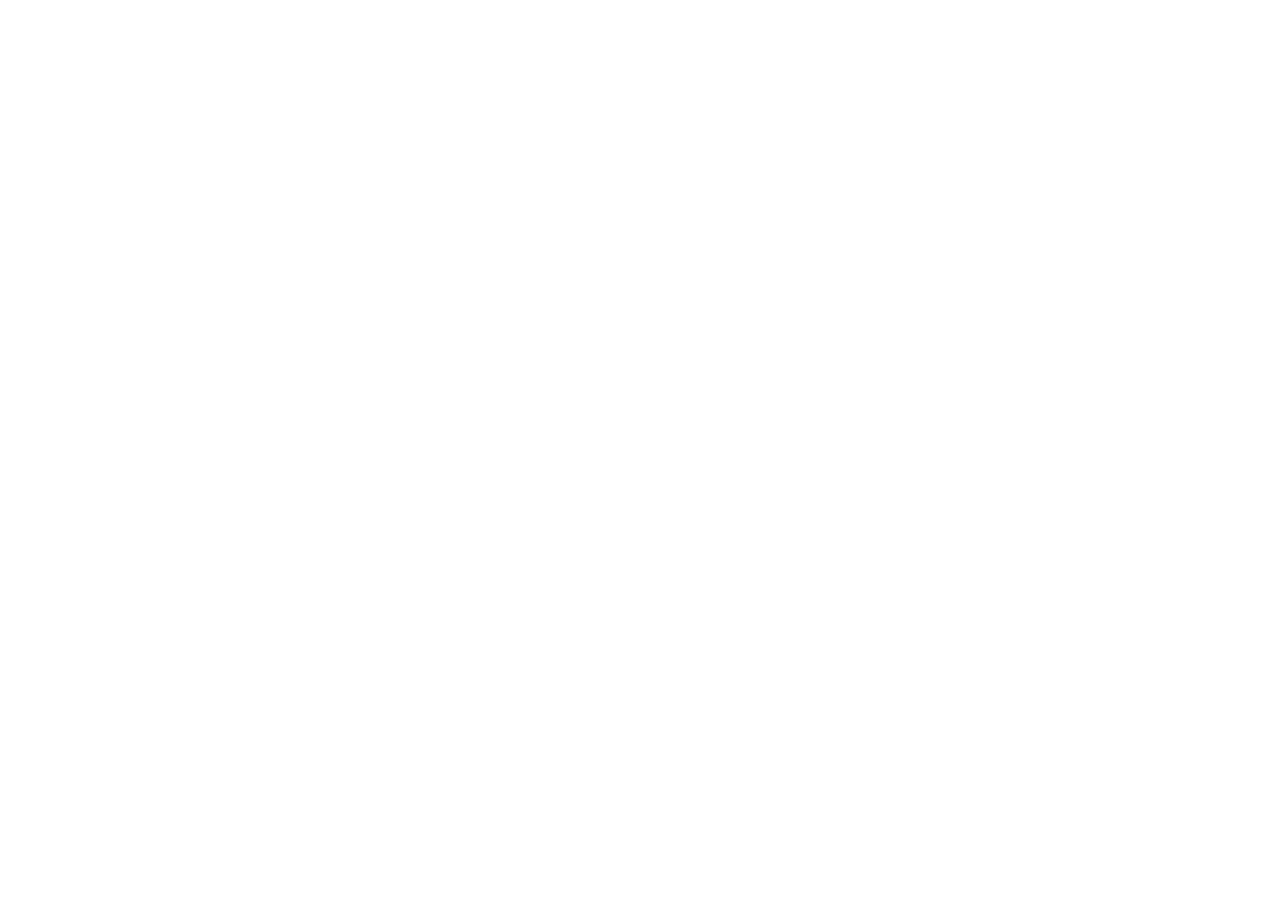
==== index.html @ 36b42a92 "added all files" ====
<!DOCTYPE html>
<html lang="en">
  <head>
    <meta charset="UTF-8" />
    <meta http-equiv="X-UA-Compatible" content="IE=edge" />
    <meta name="viewport" content="width=device-width, initial-scale=1.0" />
    <title>Document</title>
  </head>
  <body></body>
</html>
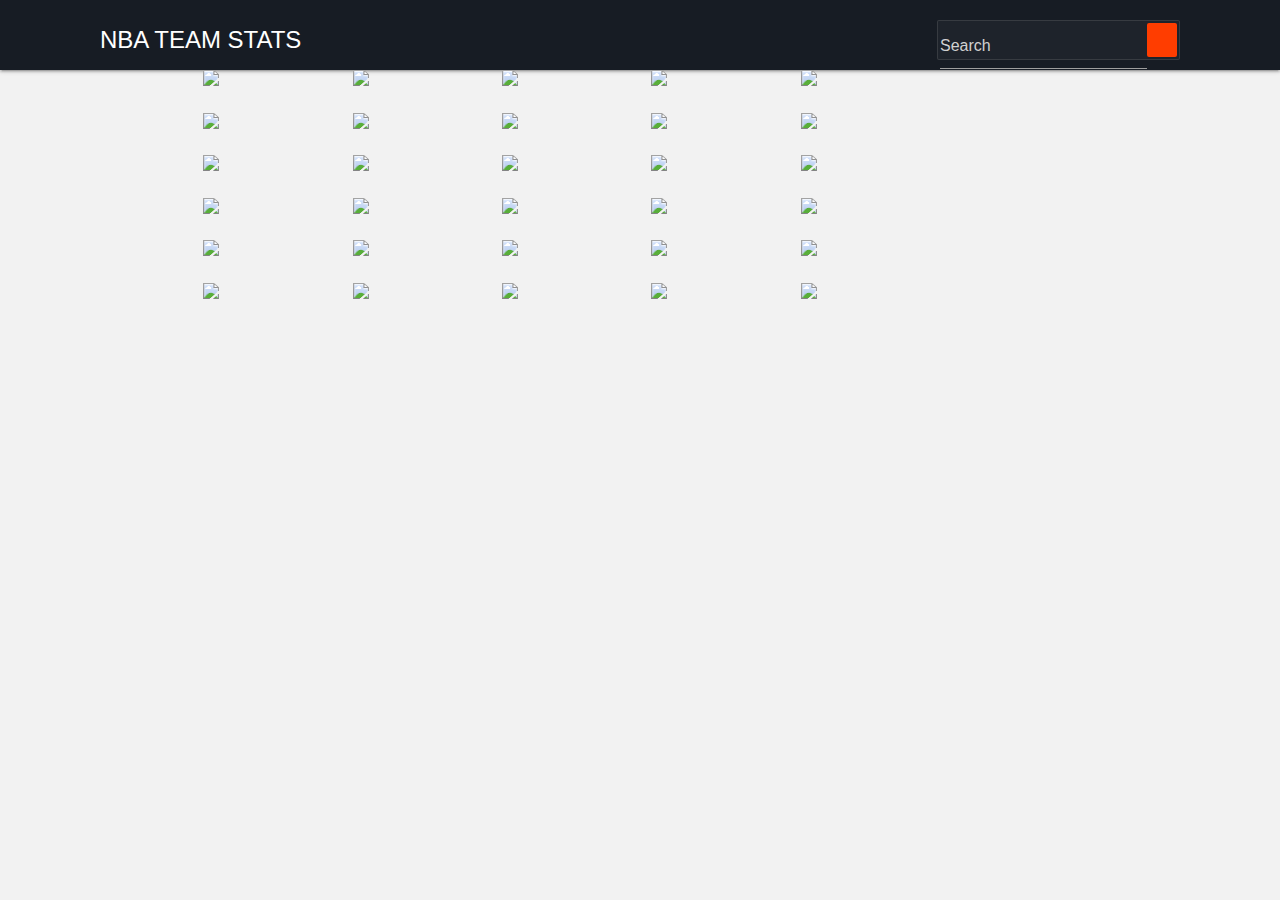
==== commit 2cf19636: "edited nav bar in both html docs" ====
--- a/index.html
+++ b/index.html
@@ -4,7 +4,152 @@
     <meta charset="UTF-8" />
     <meta http-equiv="X-UA-Compatible" content="IE=edge" />
     <meta name="viewport" content="width=device-width, initial-scale=1.0" />
-    <title>Document</title>
+    <meta name="viewport" content="width=device-width, initial-scale=1.0">
+    <link
+      rel="stylesheet"
+      href="https://cdnjs.cloudflare.com/ajax/libs/materialize/1.0.0/css/materialize.min.css"
+      <link rel="stylesheet" href="https://cdnjs.cloudflare.com/ajax/libs/font-awesome/5.15.3/css/all.min.css"/>
+    <link rel="stylesheet" href="asset/css/style.css">
+    <title>NBA Stat Finder</title>
   </head>
-  <body></body>
+
+    <nav>
+      <header>NBA TEAM STATS</header>
+    </div>
+    <div class="search-icon">
+    <span class="fas fa-search"></span></div>
+    <form action="#">
+            <input type="search" class="search-data" placeholder="Search" required>
+            <button type="submit" class="fas fa-search"></button>
+          </form>
+    </nav>
+       
+    <script>
+        const searchBtn = document.querySelector(".search-icon");
+        const form = document.querySelector("form");
+        
+        searchBtn.onclick = ()=>{
+          form.classList.add("active");
+          searchBtn.classList.add("hide");
+          cancelBtn.classList.add("show");
+        }
+      </script>
+    
+      </body>
+    </html>
+    
+ 
+    <!-- Team Table-->
+    <div class="container">
+      <div class="row">
+        <div class="col s2">
+          <img src="https://via.placeholder.com/50" />
+        </div>
+        <div class="col s2">
+          <img src="https://via.placeholder.com/50" />
+        </div>
+        <div class="col s2">
+          <img src="https://via.placeholder.com/50" />
+        </div>
+        <div class="col s2">
+          <img src="https://via.placeholder.com/50" />
+        </div>
+        <div class="col s2">
+          <img src="https://via.placeholder.com/50" />
+        </div>
+      </div>
+      <div class="row">
+        <div class="col s2">
+          <img src="https://via.placeholder.com/50" />
+        </div>
+        <div class="col s2">
+          <img src="https://via.placeholder.com/50" />
+        </div>
+        <div class="col s2">
+          <img src="https://via.placeholder.com/50" />
+        </div>
+        <div class="col s2">
+          <img src="https://via.placeholder.com/50" />
+        </div>
+        <div class="col s2">
+          <img src="https://via.placeholder.com/50" />
+        </div>
+      </div>
+      <div class="row">
+        <div class="col s2">
+          <img src="https://via.placeholder.com/50" />
+        </div>
+        <div class="col s2">
+          <img src="https://via.placeholder.com/50" />
+        </div>
+        <div class="col s2">
+          <img src="https://via.placeholder.com/50" />
+        </div>
+        <div class="col s2">
+          <img src="https://via.placeholder.com/50" />
+        </div>
+        <div class="col s2">
+          <img src="https://via.placeholder.com/50" />
+        </div>
+      </div>
+      <div class="row">
+        <div class="col s2">
+          <img src="https://via.placeholder.com/50" />
+        </div>
+        <div class="col s2">
+          <img src="https://via.placeholder.com/50" />
+        </div>
+        <div class="col s2">
+          <img src="https://via.placeholder.com/50" />
+        </div>
+        <div class="col s2">
+          <img src="https://via.placeholder.com/50" />
+        </div>
+        <div class="col s2">
+          <img src="https://via.placeholder.com/50" />
+        </div>
+      </div>
+      <div class="row">
+        <div class="col s2">
+          <img src="https://via.placeholder.com/50" />
+        </div>
+        <div class="col s2">
+          <img src="https://via.placeholder.com/50" />
+        </div>
+        <div class="col s2">
+          <img src="https://via.placeholder.com/50" />
+        </div>
+        <div class="col s2">
+          <img src="https://via.placeholder.com/50" />
+        </div>
+        <div class="col s2">
+          <img src="https://via.placeholder.com/50" />
+        </div>
+      </div>
+      <div class="row">
+        <div class="col s2">
+          <img src="https://via.placeholder.com/50" />
+        </div>
+        <div class="col s2">
+          <img src="https://via.placeholder.com/50" />
+        </div>
+        <div class="col s2">
+          <img src="https://via.placeholder.com/50" />
+        </div>
+        <div class="col s2">
+          <img src="https://via.placeholder.com/50" />
+        </div>
+        <div class="col s2">
+          <img src="https://via.placeholder.com/50" />
+        </div>
+      </div>
+    </div>
+
+    <script src="https://cdnjs.cloudflare.com/ajax/libs/materialize/1.0.0/js/materialize.min.js"></script>
+    <script src="https://ajax.googleapis.com/ajax/libs/jquery/2.1.3/jquery.min.js"></script>
+    <script src="./asset/js/homepage.js"></script>
+
+  </body>
 </html>
+
+
--- a/asset/css/style.css
+++ b/asset/css/style.css
@@ -0,0 +1,154 @@
+*{
+    margin: 0;
+    padding: 0;
+    outline: none;
+    box-sizing: border-box;
+    font-family: 'Montserrat', sans-serif;
+    color: white;
+  }
+
+
+body {
+    height: 100vh;
+    width: 100vw;
+    background: #f2f2f2;
+}
+
+nav header{
+    padding: 8px 0;
+    text-align: center;
+    color: white;
+    font-size: 24px;
+    border-radius: 2px;
+    
+}
+
+@import url('https://fonts.googleapis.com/css?family=Montserrat:400,500,600,700&display=swap');
+
+
+nav{
+  background: #171c24;
+  display: flex;
+  flex-wrap: wrap;
+  align-items: center;
+  justify-content: space-between;
+  height: 70px;
+  padding: 0 100px;
+}
+
+nav form{
+  display: flex;
+  height: 40px;
+  padding: 2px;
+  background: #1e232b;
+  min-width: 18%!important;
+  border-radius: 2px;
+  border: 1px solid rgba(155,155,155,0.2);
+}
+nav form .search-data{
+  width: 100%;
+  height: 100%;
+  padding: 0 10px;
+  color: #fff;
+  font-size: 17px;
+  border: none;
+  font-weight: 500;
+  background: none;
+}
+nav form button{
+  padding: 0 15px;
+  color: #fff;
+  font-size: 17px;
+  background: #ff3d00;
+  border: none;
+  border-radius: 2px;
+  cursor: pointer;
+}
+nav form button:hover{
+  background: #e63600;
+}
+
+nav .search-icon{
+  width: 40px;
+  text-align: center;
+  margin: 0 50px;
+  font-size: 18px;
+  color: #fff;
+  cursor: pointer;
+  display: none;
+}
+
+@media (max-width: 1245px) {
+  nav{
+    padding: 0 50px;
+  }
+}
+@media (max-width: 1140px){
+  nav{
+    padding: 0px;
+  }
+ 
+  nav form{
+    position: absolute;
+    top: 80px;
+    right: 50px;
+    opacity: 0;
+    pointer-events: none;
+    transition: top 0.3s ease, opacity 0.1s ease;
+  }
+  nav form.active{
+    top: 95px;
+    opacity: 1;
+    pointer-events: auto;
+  }
+  /* nav form:before{
+    position: absolute;
+    content: "";
+    top: -13px;
+    right: 0px;
+    width: 0;
+    height: 0;
+    z-index: -1;
+    border: 10px solid transparent;
+    border-bottom-color: #1e232b;
+    margin: -20px 0 0;
+  } */
+  /* nav form:after{
+    position: absolute;
+    content: '';
+    height: 60px;
+    padding: 2px;
+    background: #1e232b;
+    border-radius: 2px;
+    min-width: calc(100% + 20px);
+    z-index: -2;
+    left: 50%;
+    top: 50%;
+    transform: translate(-50%, -50%);
+  } */
+
+  nav .search-icon{
+  /* nav .menu-icon span{ */
+    display: block;
+  }
+  /* nav .menu-icon span.hide, */
+  nav .search-icon.hide{
+    display: none;
+  }
+}
+
+/* @media (max-width: 980px){
+  nav .search-icon{
+    margin: 0 20px;
+  }
+  nav form{
+    right: 30px;
+  }
+}
+@media (max-width: 350px){}
+  div .search-icon{
+    margin: 0 10px;
+    font-size: 16px;
+  }
+} */
+
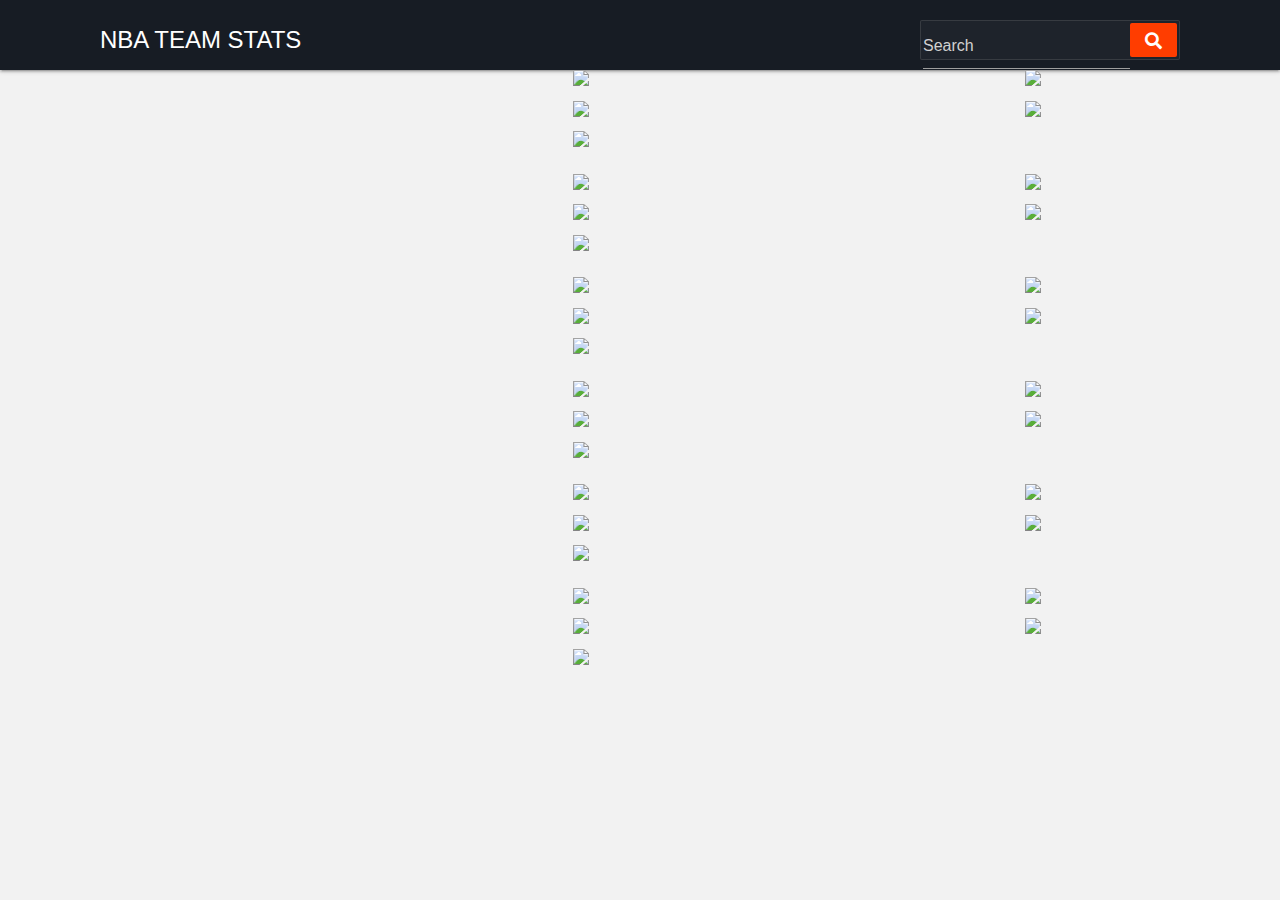
==== commit f2a5385a: "added classes/ids to teampage elements" ====
--- a/index.html
+++ b/index.html
@@ -7,9 +7,9 @@
     <meta name="viewport" content="width=device-width, initial-scale=1.0">
     <link
       rel="stylesheet"
-      href="https://cdnjs.cloudflare.com/ajax/libs/materialize/1.0.0/css/materialize.min.css"
+      href="https://cdnjs.cloudflare.com/ajax/libs/materialize/1.0.0/css/materialize.min.css"/>
       <link rel="stylesheet" href="https://cdnjs.cloudflare.com/ajax/libs/font-awesome/5.15.3/css/all.min.css"/>
-    <link rel="stylesheet" href="asset/css/style.css">
+    <link rel="stylesheet" href="assets/css/style.css">
     <title>NBA Stat Finder</title>
   </head>
 
--- a/assets/css/style.css
+++ b/assets/css/style.css
@@ -0,0 +1,191 @@
+*{
+    margin: 0;
+    padding: 0;
+    outline: none;
+    box-sizing: border-box;
+    font-family: 'Montserrat', sans-serif;
+    /* color: white; */
+  }
+
+
+body {
+    height: 100vh;
+    width: 100vw;
+    background: #f2f2f2;
+}
+
+nav header{
+    padding: 8px 0;
+    text-align: center;
+    color: white;
+    font-size: 24px;
+    border-radius: 2px;
+    
+}
+
+@import url('https://fonts.googleapis.com/css?family=Montserrat:400,500,600,700&display=swap');
+
+
+nav{
+  background: #171c24;
+  display: flex;
+  flex-wrap: wrap;
+  align-items: center;
+  justify-content: space-between;
+  height: 70px;
+  padding: 0 100px;
+}
+
+nav form{
+  display: flex;
+  height: 40px;
+  padding: 2px;
+  background: #1e232b;
+  min-width: 18%!important;
+  border-radius: 2px;
+  border: 1px solid rgba(155,155,155,0.2);
+}
+nav form .search-data{
+  width: 100%;
+  height: 100%;
+  padding: 0 10px;
+  color: #fff;
+  font-size: 17px;
+  border: none;
+  font-weight: 500;
+  background: none;
+}
+nav form button{
+  padding: 0 15px;
+  color: #fff;
+  font-size: 17px;
+  background: #ff3d00;
+  border: none;
+  border-radius: 2px;
+  cursor: pointer;
+}
+nav form button:hover{
+  background: #e63600;
+}
+
+nav .search-icon{
+  width: 40px;
+  text-align: center;
+  margin: 0 50px;
+  font-size: 18px;
+  color: #fff;
+  cursor: pointer;
+  display: none;
+}
+
+@media (max-width: 1245px) {
+  nav{
+    padding: 0 50px;
+  }
+}
+@media (max-width: 1140px){
+  nav{
+    padding: 0px;
+  }
+ 
+  nav form{
+    position: absolute;
+    top: 80px;
+    right: 50px;
+    opacity: 0;
+    pointer-events: none;
+    transition: top 0.3s ease, opacity 0.1s ease;
+  }
+  nav form.active{
+    top: 95px;
+    opacity: 1;
+    pointer-events: auto;
+  }
+  /* nav form:before{
+    position: absolute;
+    content: "";
+    top: -13px;
+    right: 0px;
+    width: 0;
+    height: 0;
+    z-index: -1;
+    border: 10px solid transparent;
+    border-bottom-color: #1e232b;
+    margin: -20px 0 0;
+  } */
+  /* nav form:after{
+    position: absolute;
+    content: '';
+    height: 60px;
+    padding: 2px;
+    background: #1e232b;
+    border-radius: 2px;
+    min-width: calc(100% + 20px);
+    z-index: -2;
+    left: 50%;
+    top: 50%;
+    transform: translate(-50%, -50%);
+  } */
+
+  nav .search-icon{
+  /* nav .menu-icon span{ */
+    display: block;
+  }
+  /* nav .menu-icon span.hide, */
+  nav .search-icon.hide{
+    display: none;
+  }
+}
+
+/* @media (max-width: 980px){
+  nav .search-icon{
+    margin: 0 20px;
+  }
+  nav form{
+    right: 30px;
+  }
+}
+@media (max-width: 350px){}
+  div .search-icon{
+    margin: 0 10px;
+    font-size: 16px;
+  }
+} */
+
+h2 {
+text-align: center;
+color: black;
+padding: 10px;
+}
+
+.row {
+  display: grid;
+  grid-template-columns: 2fr 2fr; 
+  /* grid-template-rows: max-content repeat(2, 1fr); */
+  gap: 8px;
+  height: 100%;
+  color: black; 
+}
+
+.col m1, .col m2 {
+  border-color: black;
+  border-radius: 4px; 
+}
+
+main {
+  display: grid;
+  /* grid-template-columns: 1fr 1fr; */
+  grid-template-rows: 2fr;
+  gap: 50px;
+  height: 100%;
+  box-sizing: border-box;
+}
+
+
+
+/* .col l1 {
+  display: grid;
+  grid-template-columns: 1fr;
+  grid-template-rows: max-content 1fr;
+  grid-column-gap: 25px;
+} */
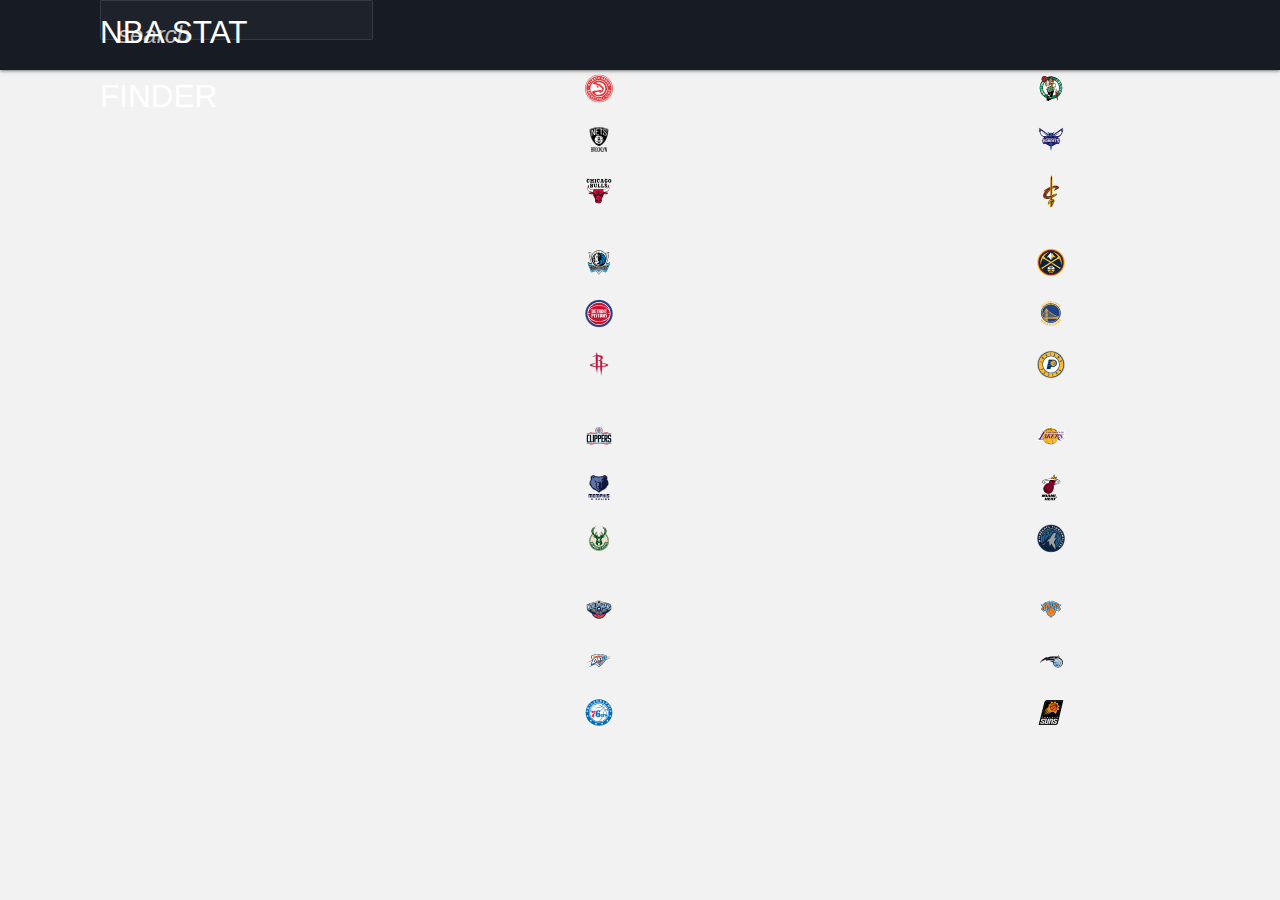
==== commit 68e96fc6: "updated HTML to include all icons for each team" ====
--- a/index.html
+++ b/index.html
@@ -4,152 +4,223 @@
     <meta charset="UTF-8" />
     <meta http-equiv="X-UA-Compatible" content="IE=edge" />
     <meta name="viewport" content="width=device-width, initial-scale=1.0" />
-    <meta name="viewport" content="width=device-width, initial-scale=1.0">
     <link
       rel="stylesheet"
-      href="https://cdnjs.cloudflare.com/ajax/libs/materialize/1.0.0/css/materialize.min.css"/>
-      <link rel="stylesheet" href="https://cdnjs.cloudflare.com/ajax/libs/font-awesome/5.15.3/css/all.min.css"/>
-    <link rel="stylesheet" href="assets/css/style.css">
+      href="https://cdnjs.cloudflare.com/ajax/libs/materialize/1.0.0/css/materialize.min.css"
+    />
+    <link
+      rel="stylesheet"
+      href="https://cdnjs.cloudflare.com/ajax/libs/font-awesome/5.15.3/css/all.min.css"
+    />
+    <link rel="stylesheet" href="assets/css/style.css" />
     <title>NBA Stat Finder</title>
   </head>
 
+  <body>
     <nav>
-      <header>NBA TEAM STATS</header>
-    </div>
-    <div class="search-icon">
-    <span class="fas fa-search"></span></div>
-    <form action="#">
-            <input type="search" class="search-data" placeholder="Search" required>
-            <button type="submit" class="fas fa-search"></button>
-          </form>
+      <div class="nav-wrapper">
+        <a href="./index.html" class="brand-logo">NBA STAT FINDER</a>
+        <form class="right">
+          <div class="input-field">
+            <input id="search" type="search" required />
+            <label class="label-icon" for="search"
+              ><i class="material-icons">search</i></label
+            >
+            <i class="material-icons">close</i>
+          </div>
+        </form>
+      </div>
     </nav>
-       
-    <script>
-        const searchBtn = document.querySelector(".search-icon");
-        const form = document.querySelector("form");
-        
-        searchBtn.onclick = ()=>{
-          form.classList.add("active");
-          searchBtn.classList.add("hide");
-          cancelBtn.classList.add("show");
-        }
-      </script>
-    
-      </body>
-    </html>
-    
- 
+
     <!-- Team Table-->
     <div class="container">
       <div class="row">
-        <div class="col s2">
-          <img src="https://via.placeholder.com/50" />
-        </div>
-        <div class="col s2">
-          <img src="https://via.placeholder.com/50" />
-        </div>
-        <div class="col s2">
-          <img src="https://via.placeholder.com/50" />
-        </div>
-        <div class="col s2">
-          <img src="https://via.placeholder.com/50" />
-        </div>
-        <div class="col s2">
-          <img src="https://via.placeholder.com/50" />
-        </div>
-      </div>
-      <div class="row">
-        <div class="col s2">
-          <img src="https://via.placeholder.com/50" />
-        </div>
-        <div class="col s2">
-          <img src="https://via.placeholder.com/50" />
-        </div>
-        <div class="col s2">
-          <img src="https://via.placeholder.com/50" />
-        </div>
-        <div class="col s2">
-          <img src="https://via.placeholder.com/50" />
-        </div>
-        <div class="col s2">
-          <img src="https://via.placeholder.com/50" />
-        </div>
-      </div>
-      <div class="row">
-        <div class="col s2">
-          <img src="https://via.placeholder.com/50" />
-        </div>
-        <div class="col s2">
-          <img src="https://via.placeholder.com/50" />
-        </div>
-        <div class="col s2">
-          <img src="https://via.placeholder.com/50" />
-        </div>
-        <div class="col s2">
-          <img src="https://via.placeholder.com/50" />
-        </div>
-        <div class="col s2">
-          <img src="https://via.placeholder.com/50" />
-        </div>
-      </div>
-      <div class="row">
-        <div class="col s2">
-          <img src="https://via.placeholder.com/50" />
-        </div>
-        <div class="col s2">
-          <img src="https://via.placeholder.com/50" />
-        </div>
-        <div class="col s2">
-          <img src="https://via.placeholder.com/50" />
-        </div>
-        <div class="col s2">
-          <img src="https://via.placeholder.com/50" />
-        </div>
-        <div class="col s2">
-          <img src="https://via.placeholder.com/50" />
-        </div>
-      </div>
-      <div class="row">
-        <div class="col s2">
-          <img src="https://via.placeholder.com/50" />
-        </div>
-        <div class="col s2">
-          <img src="https://via.placeholder.com/50" />
-        </div>
-        <div class="col s2">
-          <img src="https://via.placeholder.com/50" />
-        </div>
-        <div class="col s2">
-          <img src="https://via.placeholder.com/50" />
-        </div>
-        <div class="col s2">
-          <img src="https://via.placeholder.com/50" />
-        </div>
-      </div>
-      <div class="row">
-        <div class="col s2">
-          <img src="https://via.placeholder.com/50" />
-        </div>
-        <div class="col s2">
-          <img src="https://via.placeholder.com/50" />
-        </div>
-        <div class="col s2">
-          <img src="https://via.placeholder.com/50" />
-        </div>
-        <div class="col s2">
-          <img src="https://via.placeholder.com/50" />
-        </div>
-        <div class="col s2">
-          <img src="https://via.placeholder.com/50" />
+        <div class="col m2 s4">
+          <img id="1" src="assets/images/ATL-Hawks.svg" alt="Atlanta Hawks" />
+        </div>
+        <div class="col m2 s4">
+          <img
+            id="2"
+            src="assets/images/BOS-Celtics.svg"
+            alt="Boston Celtics"
+          />
+        </div>
+        <div class="col m2 s4">
+          <img id="3" src="assets/images/BRK-Nets.svg" alt="Brooklyn Nets" />
+        </div>
+        <div class="col m2 s4">
+          <img
+            id="4"
+            src="assets/images/CHAR-Hornets.svg"
+            alt="Charlotte Hornets"
+          />
+        </div>
+        <div class="col m2 s4">
+          <img id="5" src="assets/images/CHI-Bulls.svg" alt="Chicago Bulls" />
+        </div>
+        <div class="col m2 s4">
+          <img
+            id="6"
+            src="assets/images/CLE-Cavs.svg"
+            alt="Clevand Cavaliers"
+          />
+        </div>
+      </div>
+      <div class="row">
+        <div class="col m2 s4">
+          <img id="7" src="assets/images/DAL-Mavs.svg" alt="Dallas Mavericks" />
+        </div>
+        <div class="col m2 s4">
+          <img id="8" src="assets/images/DEN-Nugs.svg" alt="Denver Nuggets" />
+        </div>
+        <div class="col m2 s4">
+          <img
+            id="9"
+            src="assets/images/DET-Pistons.svg"
+            alt="Detroit Pistons"
+          />
+        </div>
+        <div class="col m2 s4">
+          <img
+            id="10"
+            src="assets/images/GS-Warriors.svg"
+            alt="Golden State Warriors"
+          />
+        </div>
+        <div class="col m2 s4">
+          <img
+            id="11"
+            src="assets/images/HOU-Rockets.svg"
+            alt="Houston Rockets"
+          />
+        </div>
+        <div class="col m2 s4">
+          <img
+            id="12"
+            src="assets/images/IND-Pacers.svg"
+            alt="Indiana Pacers"
+          />
+        </div>
+      </div>
+
+      <div class="row">
+        <div class="col m2 s4">
+          <img
+            id="13"
+            src="assets/images/LA-Clippers.svg"
+            alt="Los Angeles Clippers"
+          />
+        </div>
+        <div class="col m2 s4">
+          <img
+            id="14"
+            src="assets/images/LA-Lakers.svg"
+            alt="Los Angeles Lakers"
+          />
+        </div>
+        <div class="col m2 s4">
+          <img
+            id="15"
+            src="assets/images/MEM-Grizzlies.svg"
+            alt="Memphis Grizzlies"
+          />
+        </div>
+        <div class="col m2 s4">
+          <img id="16" src="assets/images/MIA-Heat.svg" alt="Miami Heat" />
+        </div>
+        <div class="col m2 s4">
+          <img
+            id="17"
+            src="assets/images/MLK-Bucks.svg"
+            alt="Milwaukee Bucks"
+          />
+        </div>
+        <div class="col m2 s4">
+          <img
+            id="18"
+            src="assets/images/MN-Timberwolves.svg"
+            alt="Minnesota Timberwolves"
+          />
+        </div>
+      </div>
+      <div class="row">
+        <div class="col m2 s4">
+          <img
+            id="19"
+            src="assets/images/NO-Pelicans.svg"
+            alt="New Orleans Pelicans"
+          />
+        </div>
+        <div class="col m2 s4">
+          <img id="20" src="assets/images/NY-Nicks.svg" alt="New York Nicks" />
+        </div>
+        <div class="col m2 s4">
+          <img
+            id="21"
+            src="assets/images/OKC-Thunder.svg"
+            alt="Oklhoma Thunder"
+          />
+        </div>
+        <div class="col m2 s4">
+          <img id="22" src="assets/images/ORL-Magic.svg" alt="Orlando Magic" />
+        </div>
+        <div class="col m2 s4">
+          <img
+            id="23"
+            src="assets/images/PHL-76ers.svg"
+            alt="Philadelphia 76ers"
+          />
+        </div>
+        <div class="col m2 s4">
+          <img id="24" src="assets/images/PHX-Suns.svg" alt="Phoenix Suns" />
+        </div>
+
+        <div class="row">
+          <div class="col m2 s4">
+            <img
+              id="25"
+              src="assets/images/PTL-Trailblazers.svg"
+              alt="Portland Trail Blazers"
+            />
+          </div>
+       
+
+        <div class="col m2 s4">
+          <img
+            id="26"
+            src="assets/images/SA-Spurs.svg"
+            alt="San Antonio Spurs"
+          />
+        </div>
+        <div class="col m2 s4">
+          <img
+            id="27"
+            src="assets/images/SAC-Kings.svg"
+            alt="Sacramento Kings"
+          />
+        </div>
+        <div class="col m2 s4">
+          <img
+            id="28"
+            src="assets/images/TRT-Raptors.svg"
+            alt="Toronto Raptors"
+          />
+        </div>
+        <div class="col m2 s4">
+          <img id="29" src="assets/images/UT-Jazz.svg" alt="Utah Jazz" />
+        </div>
+        <div class="col m2 s4">
+          <img
+            id="30"
+            src="assets/images/WSH-Wizards.svg"
+            alt="Chicago Bulls"
+          />
         </div>
       </div>
     </div>
 
     <script src="https://cdnjs.cloudflare.com/ajax/libs/materialize/1.0.0/js/materialize.min.js"></script>
     <script src="https://ajax.googleapis.com/ajax/libs/jquery/2.1.3/jquery.min.js"></script>
-    <script src="./asset/js/homepage.js"></script>
-
+    <script src="./assets/js/homepage.js"></script>
   </body>
 </html>
-
-
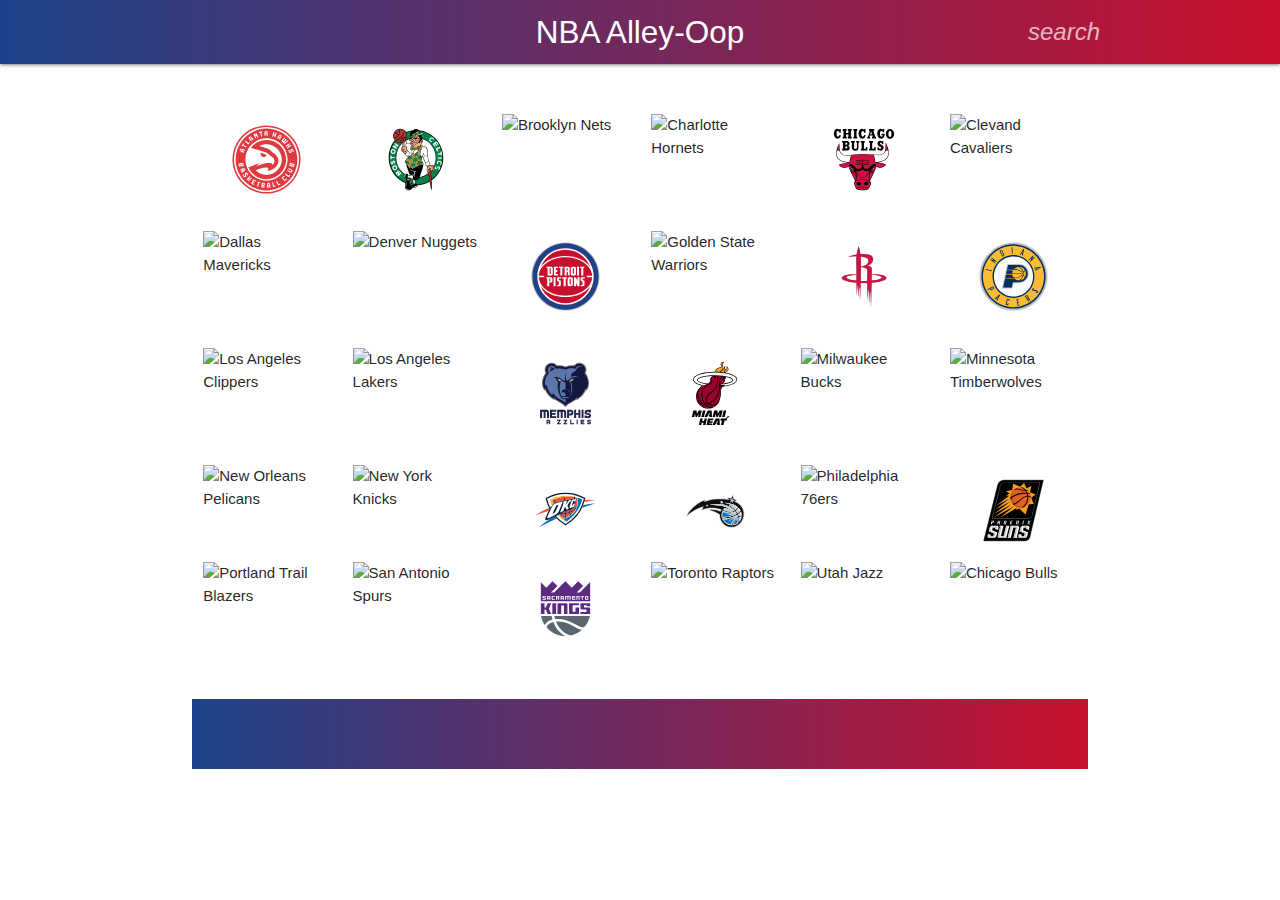
==== commit f9a69840: "added style to header and footer" ====
--- a/index.html
+++ b/index.html
@@ -4,7 +4,7 @@
     <meta charset="UTF-8" />
     <meta http-equiv="X-UA-Compatible" content="IE=edge" />
     <meta name="viewport" content="width=device-width, initial-scale=1.0" />
-    <link
+   <link
       rel="stylesheet"
       href="https://cdnjs.cloudflare.com/ajax/libs/materialize/1.0.0/css/materialize.min.css"
     />
@@ -18,8 +18,8 @@
 
   <body>
     <nav>
-      <div class="nav-wrapper">
-        <a href="./index.html" class="brand-logo">NBA STAT FINDER</a>
+      <div class="nav-wrapper nav-color">
+        <a href="./index.html" class="brand-logo center">NBA Alley-Oop</a>
         <form class="right">
           <div class="input-field">
             <input id="search" type="search" required />
@@ -46,12 +46,12 @@
           />
         </div>
         <div class="col m2 s4">
-          <img id="3" src="assets/images/BRK-Nets.svg" alt="Brooklyn Nets" />
+          <img id="3" src="assets/images/BKN-Nets.svg" alt="Brooklyn Nets" />
         </div>
         <div class="col m2 s4">
           <img
             id="4"
-            src="assets/images/CHAR-Hornets.svg"
+            src="assets/images/CHA-Hornets.svg"
             alt="Charlotte Hornets"
           />
         </div>
@@ -61,17 +61,17 @@
         <div class="col m2 s4">
           <img
             id="6"
-            src="assets/images/CLE-Cavs.svg"
+            src="assets/images/CLE-Cavaliers.svg"
             alt="Clevand Cavaliers"
           />
         </div>
       </div>
       <div class="row">
         <div class="col m2 s4">
-          <img id="7" src="assets/images/DAL-Mavs.svg" alt="Dallas Mavericks" />
-        </div>
-        <div class="col m2 s4">
-          <img id="8" src="assets/images/DEN-Nugs.svg" alt="Denver Nuggets" />
+          <img id="7" src="assets/images/DAL-Mavericks.svg" alt="Dallas Mavericks" />
+        </div>
+        <div class="col m2 s4">
+          <img id="8" src="assets/images/DEN-Nuggets.svg" alt="Denver Nuggets" />
         </div>
         <div class="col m2 s4">
           <img
@@ -83,7 +83,7 @@
         <div class="col m2 s4">
           <img
             id="10"
-            src="assets/images/GS-Warriors.svg"
+            src="assets/images/GSW-Warriors.svg"
             alt="Golden State Warriors"
           />
         </div>
@@ -107,14 +107,14 @@
         <div class="col m2 s4">
           <img
             id="13"
-            src="assets/images/LA-Clippers.svg"
+            src="assets/images/LAC-Clippers.svg"
             alt="Los Angeles Clippers"
           />
         </div>
         <div class="col m2 s4">
           <img
             id="14"
-            src="assets/images/LA-Lakers.svg"
+            src="assets/images/LAL-Lakers.svg"
             alt="Los Angeles Lakers"
           />
         </div>
@@ -131,14 +131,14 @@
         <div class="col m2 s4">
           <img
             id="17"
-            src="assets/images/MLK-Bucks.svg"
+            src="assets/images/MIL-Bucks.svg"
             alt="Milwaukee Bucks"
           />
         </div>
         <div class="col m2 s4">
           <img
             id="18"
-            src="assets/images/MN-Timberwolves.svg"
+            src="assets/images/MIN-Timberwolves.svg"
             alt="Minnesota Timberwolves"
           />
         </div>
@@ -147,12 +147,12 @@
         <div class="col m2 s4">
           <img
             id="19"
-            src="assets/images/NO-Pelicans.svg"
+            src="assets/images/NOP-Pelicans.svg"
             alt="New Orleans Pelicans"
           />
         </div>
         <div class="col m2 s4">
-          <img id="20" src="assets/images/NY-Nicks.svg" alt="New York Nicks" />
+          <img id="20" src="assets/images/NYK-Knicks.svg" alt="New York Knicks" />
         </div>
         <div class="col m2 s4">
           <img
@@ -167,7 +167,7 @@
         <div class="col m2 s4">
           <img
             id="23"
-            src="assets/images/PHL-76ers.svg"
+            src="assets/images/PHI-76ers.svg"
             alt="Philadelphia 76ers"
           />
         </div>
@@ -179,7 +179,7 @@
           <div class="col m2 s4">
             <img
               id="25"
-              src="assets/images/PTL-Trailblazers.svg"
+              src="assets/images/POR-Trail Blazers.svg"
               alt="Portland Trail Blazers"
             />
           </div>
@@ -188,7 +188,7 @@
         <div class="col m2 s4">
           <img
             id="26"
-            src="assets/images/SA-Spurs.svg"
+            src="assets/images/SAS-Spurs.svg"
             alt="San Antonio Spurs"
           />
         </div>
@@ -202,25 +202,36 @@
         <div class="col m2 s4">
           <img
             id="28"
-            src="assets/images/TRT-Raptors.svg"
+            src="assets/images/TOR-Raptors.svg"
             alt="Toronto Raptors"
           />
         </div>
         <div class="col m2 s4">
-          <img id="29" src="assets/images/UT-Jazz.svg" alt="Utah Jazz" />
+          <img id="29" src="assets/images/UTA-Jazz.svg" alt="Utah Jazz" />
         </div>
         <div class="col m2 s4">
           <img
             id="30"
-            src="assets/images/WSH-Wizards.svg"
+            src="assets/images/WAS-Wizards.svg"
             alt="Chicago Bulls"
           />
         </div>
       </div>
     </div>
+
+    <footer class="page-footer">
+      <div class="container">
+        <div class="row">
+        </div>
+      </div>
+    </footer>
+
 
     <script src="https://cdnjs.cloudflare.com/ajax/libs/materialize/1.0.0/js/materialize.min.js"></script>
     <script src="https://ajax.googleapis.com/ajax/libs/jquery/2.1.3/jquery.min.js"></script>
     <script src="./assets/js/homepage.js"></script>
+  
+   
   </body>
+  
 </html>
--- a/assets/css/style.css
+++ b/assets/css/style.css
@@ -8,184 +8,29 @@
   }
 
 
-body {
-    height: 100vh;
-    width: 100vw;
-    background: #f2f2f2;
+.nav-color{
+    background: linear-gradient(to right, #1D428A, #C8102E);
+     
 }
 
-nav header{
-    padding: 8px 0;
-    text-align: center;
-    color: white;
-    font-size: 24px;
-    border-radius: 2px;
-    
+.container {
+  margin-top: 50px;
 }
 
-@import url('https://fonts.googleapis.com/css?family=Montserrat:400,500,600,700&display=swap');
 
+footer {
+ 
 
-nav{
-  background: #171c24;
-  display: flex;
-  flex-wrap: wrap;
-  align-items: center;
-  justify-content: space-between;
-  height: 70px;
-  padding: 0 100px;
+  background: linear-gradient(to right, #1D428A, #C8102E);
+  
 }
 
-nav form{
+body {
   display: flex;
-  height: 40px;
-  padding: 2px;
-  background: #1e232b;
-  min-width: 18%!important;
-  border-radius: 2px;
-  border: 1px solid rgba(155,155,155,0.2);
-}
-nav form .search-data{
-  width: 100%;
-  height: 100%;
-  padding: 0 10px;
-  color: #fff;
-  font-size: 17px;
-  border: none;
-  font-weight: 500;
-  background: none;
-}
-nav form button{
-  padding: 0 15px;
-  color: #fff;
-  font-size: 17px;
-  background: #ff3d00;
-  border: none;
-  border-radius: 2px;
-  cursor: pointer;
-}
-nav form button:hover{
-  background: #e63600;
-}
-
-nav .search-icon{
-  width: 40px;
-  text-align: center;
-  margin: 0 50px;
-  font-size: 18px;
-  color: #fff;
-  cursor: pointer;
-  display: none;
-}
-
-@media (max-width: 1245px) {
-  nav{
-    padding: 0 50px;
-  }
-}
-@media (max-width: 1140px){
-  nav{
-    padding: 0px;
-  }
- 
-  nav form{
-    position: absolute;
-    top: 80px;
-    right: 50px;
-    opacity: 0;
-    pointer-events: none;
-    transition: top 0.3s ease, opacity 0.1s ease;
-  }
-  nav form.active{
-    top: 95px;
-    opacity: 1;
-    pointer-events: auto;
-  }
-  /* nav form:before{
-    position: absolute;
-    content: "";
-    top: -13px;
-    right: 0px;
-    width: 0;
-    height: 0;
-    z-index: -1;
-    border: 10px solid transparent;
-    border-bottom-color: #1e232b;
-    margin: -20px 0 0;
-  } */
-  /* nav form:after{
-    position: absolute;
-    content: '';
-    height: 60px;
-    padding: 2px;
-    background: #1e232b;
-    border-radius: 2px;
-    min-width: calc(100% + 20px);
-    z-index: -2;
-    left: 50%;
-    top: 50%;
-    transform: translate(-50%, -50%);
-  } */
-
-  nav .search-icon{
-  /* nav .menu-icon span{ */
-    display: block;
-  }
-  /* nav .menu-icon span.hide, */
-  nav .search-icon.hide{
-    display: none;
-  }
-}
-
-/* @media (max-width: 980px){
-  nav .search-icon{
-    margin: 0 20px;
-  }
-  nav form{
-    right: 30px;
-  }
-}
-@media (max-width: 350px){}
-  div .search-icon{
-    margin: 0 10px;
-    font-size: 16px;
-  }
-} */
-
-h2 {
-text-align: center;
-color: black;
-padding: 10px;
-}
-
-.row {
-  display: grid;
-  grid-template-columns: 2fr 2fr; 
-  /* grid-template-rows: max-content repeat(2, 1fr); */
-  gap: 8px;
-  height: 100%;
-  color: black; 
-}
-
-.col m1, .col m2 {
-  border-color: black;
-  border-radius: 4px; 
+  min-height: 100vh;
+  flex-direction: column;
 }
 
 main {
-  display: grid;
-  /* grid-template-columns: 1fr 1fr; */
-  grid-template-rows: 2fr;
-  gap: 50px;
-  height: 100%;
-  box-sizing: border-box;
-}
-
-
-
-/* .col l1 {
-  display: grid;
-  grid-template-columns: 1fr;
-  grid-template-rows: max-content 1fr;
-  grid-column-gap: 25px;
-} */
+  flex: 1 0 auto;
+}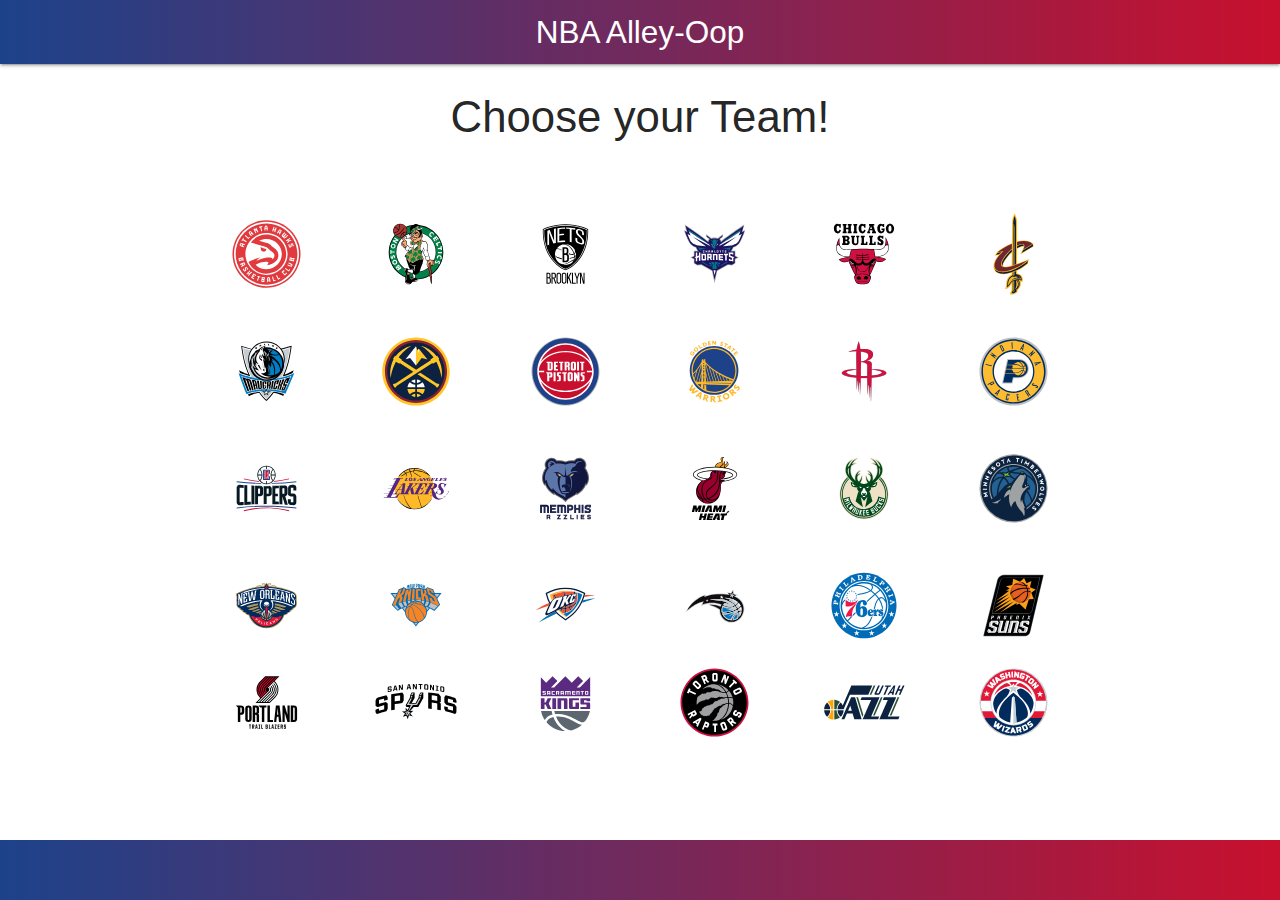
==== commit 5d502076: "removed search" ====
--- a/index.html
+++ b/index.html
@@ -4,7 +4,7 @@
     <meta charset="UTF-8" />
     <meta http-equiv="X-UA-Compatible" content="IE=edge" />
     <meta name="viewport" content="width=device-width, initial-scale=1.0" />
-   <link
+    <link
       rel="stylesheet"
       href="https://cdnjs.cloudflare.com/ajax/libs/materialize/1.0.0/css/materialize.min.css"
     />
@@ -13,24 +13,19 @@
       href="https://cdnjs.cloudflare.com/ajax/libs/font-awesome/5.15.3/css/all.min.css"
     />
     <link rel="stylesheet" href="assets/css/style.css" />
-    <title>NBA Stat Finder</title>
+    <title>Alley-Oop</title>
   </head>
 
   <body>
     <nav>
       <div class="nav-wrapper nav-color">
         <a href="./index.html" class="brand-logo center">NBA Alley-Oop</a>
-        <form class="right">
-          <div class="input-field">
-            <input id="search" type="search" required />
-            <label class="label-icon" for="search"
-              ><i class="material-icons">search</i></label
-            >
-            <i class="material-icons">close</i>
-          </div>
-        </form>
       </div>
     </nav>
+
+    <header>
+      <h3>Choose your Team!</h3>
+    </header>
 
     <!-- Team Table-->
     <div class="container">
@@ -68,10 +63,18 @@
       </div>
       <div class="row">
         <div class="col m2 s4">
-          <img id="7" src="assets/images/DAL-Mavericks.svg" alt="Dallas Mavericks" />
-        </div>
-        <div class="col m2 s4">
-          <img id="8" src="assets/images/DEN-Nuggets.svg" alt="Denver Nuggets" />
+          <img
+            id="7"
+            src="assets/images/DAL-Mavericks.svg"
+            alt="Dallas Mavericks"
+          />
+        </div>
+        <div class="col m2 s4">
+          <img
+            id="8"
+            src="assets/images/DEN-Nuggets.svg"
+            alt="Denver Nuggets"
+          />
         </div>
         <div class="col m2 s4">
           <img
@@ -152,13 +155,17 @@
           />
         </div>
         <div class="col m2 s4">
-          <img id="20" src="assets/images/NYK-Knicks.svg" alt="New York Knicks" />
+          <img
+            id="20"
+            src="assets/images/NYK-Knicks.svg"
+            alt="New York Knicks"
+          />
         </div>
         <div class="col m2 s4">
           <img
             id="21"
             src="assets/images/OKC-Thunder.svg"
-            alt="Oklhoma Thunder"
+            alt="Oklahoma Thunder"
           />
         </div>
         <div class="col m2 s4">
@@ -183,55 +190,46 @@
               alt="Portland Trail Blazers"
             />
           </div>
-       
-
-        <div class="col m2 s4">
-          <img
-            id="26"
-            src="assets/images/SAS-Spurs.svg"
-            alt="San Antonio Spurs"
-          />
-        </div>
-        <div class="col m2 s4">
-          <img
-            id="27"
-            src="assets/images/SAC-Kings.svg"
-            alt="Sacramento Kings"
-          />
-        </div>
-        <div class="col m2 s4">
-          <img
-            id="28"
-            src="assets/images/TOR-Raptors.svg"
-            alt="Toronto Raptors"
-          />
-        </div>
-        <div class="col m2 s4">
-          <img id="29" src="assets/images/UTA-Jazz.svg" alt="Utah Jazz" />
-        </div>
-        <div class="col m2 s4">
-          <img
-            id="30"
-            src="assets/images/WAS-Wizards.svg"
-            alt="Chicago Bulls"
-          />
+
+          <div class="col m2 s4">
+            <img
+              id="27"
+              src="assets/images/SAS-Spurs.svg"
+              alt="San Antonio Spurs"
+            />
+          </div>
+          <div class="col m2 s4">
+            <img
+              id="26"
+              src="assets/images/SAC-Kings.svg"
+              alt="Sacramento Kings"
+            />
+          </div>
+          <div class="col m2 s4">
+            <img
+              id="28"
+              src="assets/images/TOR-Raptors.svg"
+              alt="Toronto Raptors"
+            />
+          </div>
+          <div class="col m2 s4">
+            <img id="29" src="assets/images/UTA-Jazz.svg" alt="Utah Jazz" />
+          </div>
+          <div class="col m2 s4">
+            <img
+              id="30"
+              src="assets/images/WAS-Wizards.svg"
+              alt="Chicago Bulls"
+            />
+          </div>
         </div>
       </div>
     </div>
 
-    <footer class="page-footer">
-      <div class="container">
-        <div class="row">
-        </div>
-      </div>
-    </footer>
-
+    <footer id="footer"></footer>
 
     <script src="https://cdnjs.cloudflare.com/ajax/libs/materialize/1.0.0/js/materialize.min.js"></script>
     <script src="https://ajax.googleapis.com/ajax/libs/jquery/2.1.3/jquery.min.js"></script>
     <script src="./assets/js/homepage.js"></script>
-  
-   
   </body>
-  
 </html>
--- a/assets/css/style.css
+++ b/assets/css/style.css
@@ -1,36 +1,57 @@
-*{
-    margin: 0;
-    padding: 0;
-    outline: none;
-    box-sizing: border-box;
-    font-family: 'Montserrat', sans-serif;
-    /* color: white; */
-  }
-
-
-.nav-color{
-    background: linear-gradient(to right, #1D428A, #C8102E);
-     
+* {
+  margin: 0;
+  padding: 0;
+  outline: none;
+  box-sizing: border-box;
+  font-family: "Montserrat", sans-serif;
+  /* color: white; */
+}
+.nav-color {
+  background: linear-gradient(to right, #1d428a, #c8102e);
 }
 
+header {
+  text-align: center;
+}
 .container {
   margin-top: 50px;
 }
 
-
 footer {
- 
-
-  background: linear-gradient(to right, #1D428A, #C8102E);
-  
+  background: linear-gradient(to right, #1d428a, #c8102e);
+  height: 60px;
 }
-
+#footer {
+  width: 100%;
+  position: absolute;
+  left: 0;
+  right: 0;
+  bottom: 0;
+}
 body {
   display: flex;
   min-height: 100vh;
   flex-direction: column;
+  position: relative;
+  padding-bottom: 16px;
+}
+main {
+  flex: 1 
+  0 auto;
 }
 
-main {
-  flex: 1 0 auto;
+#team-info {
+  align-items: center;
+  display: flex;
+  justify-content: space-between;
+}
+
+.info p {
+  margin-top: 10px;
+  font-size: 1.5rem;
+}
+
+h5:first-child {
+  font-size: 3.5rem;
+  margin-bottom: 20px;
 }